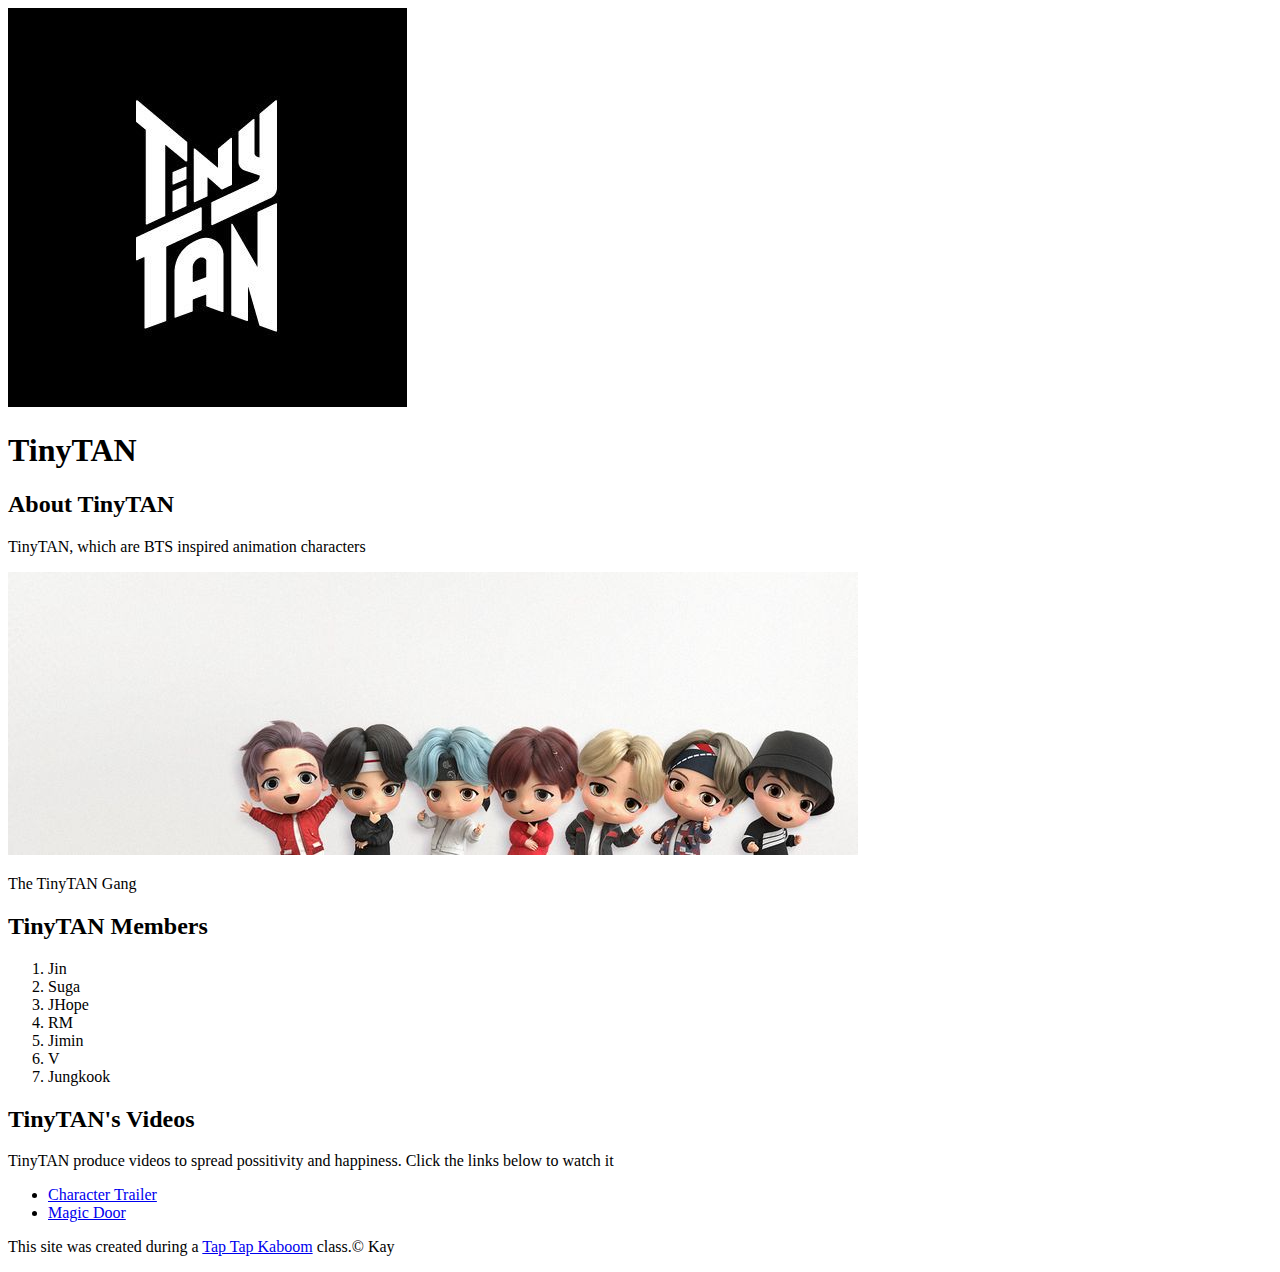
==== index.html @ 83488664 "Added our characters index.html file and a few images" ====
<!DOCTYPE html>
<html>
<head>
	<title>TinyTAN</title>
</head>
<body>
	<!-- header element -->
	<header>
		<img src="img/tinytan-avatar.jpeg">
		<h1>TinyTAN</h1>
	</header>

	<!-- main element -->
	<main>
		<h2>About TinyTAN</h2>
		<p>TinyTAN, which are BTS inspired animation characters</p>
		<img src="img/tinytanbig.jpeg">
		<p>The TinyTAN Gang</p>
		<h2>TinyTAN Members</h2>
		<ol>
			<li>Jin</li>
			<li>Suga</li>
			<li>JHope</li>
			<li>RM</li>
			<li>Jimin</li>
			<li>V</li>
			<li>Jungkook</li>
		</ol>
		
		<!-- Videos -->
		<h2>TinyTAN's Videos</h2>
		<p>TinyTAN produce videos to spread possitivity and happiness. Click the links below to watch it</p>
		<ul>
			<li><a href="https://www.youtube.com/watch?v=LFeiGU35ZzA">Character Trailer</a></li>
			<li><a href="https://www.youtube.com/watch?v=Yf9Nlq5wrf8">Magic Door</a></li>
		</ul>

	</main>

<!-- Footer element -->
<footer>
	<p>This site was created during a <a href="https://taptapkaboom.com">Tap Tap Kaboom</a>  class.&copy; Kay</p>
</footer>
</body>
</html>
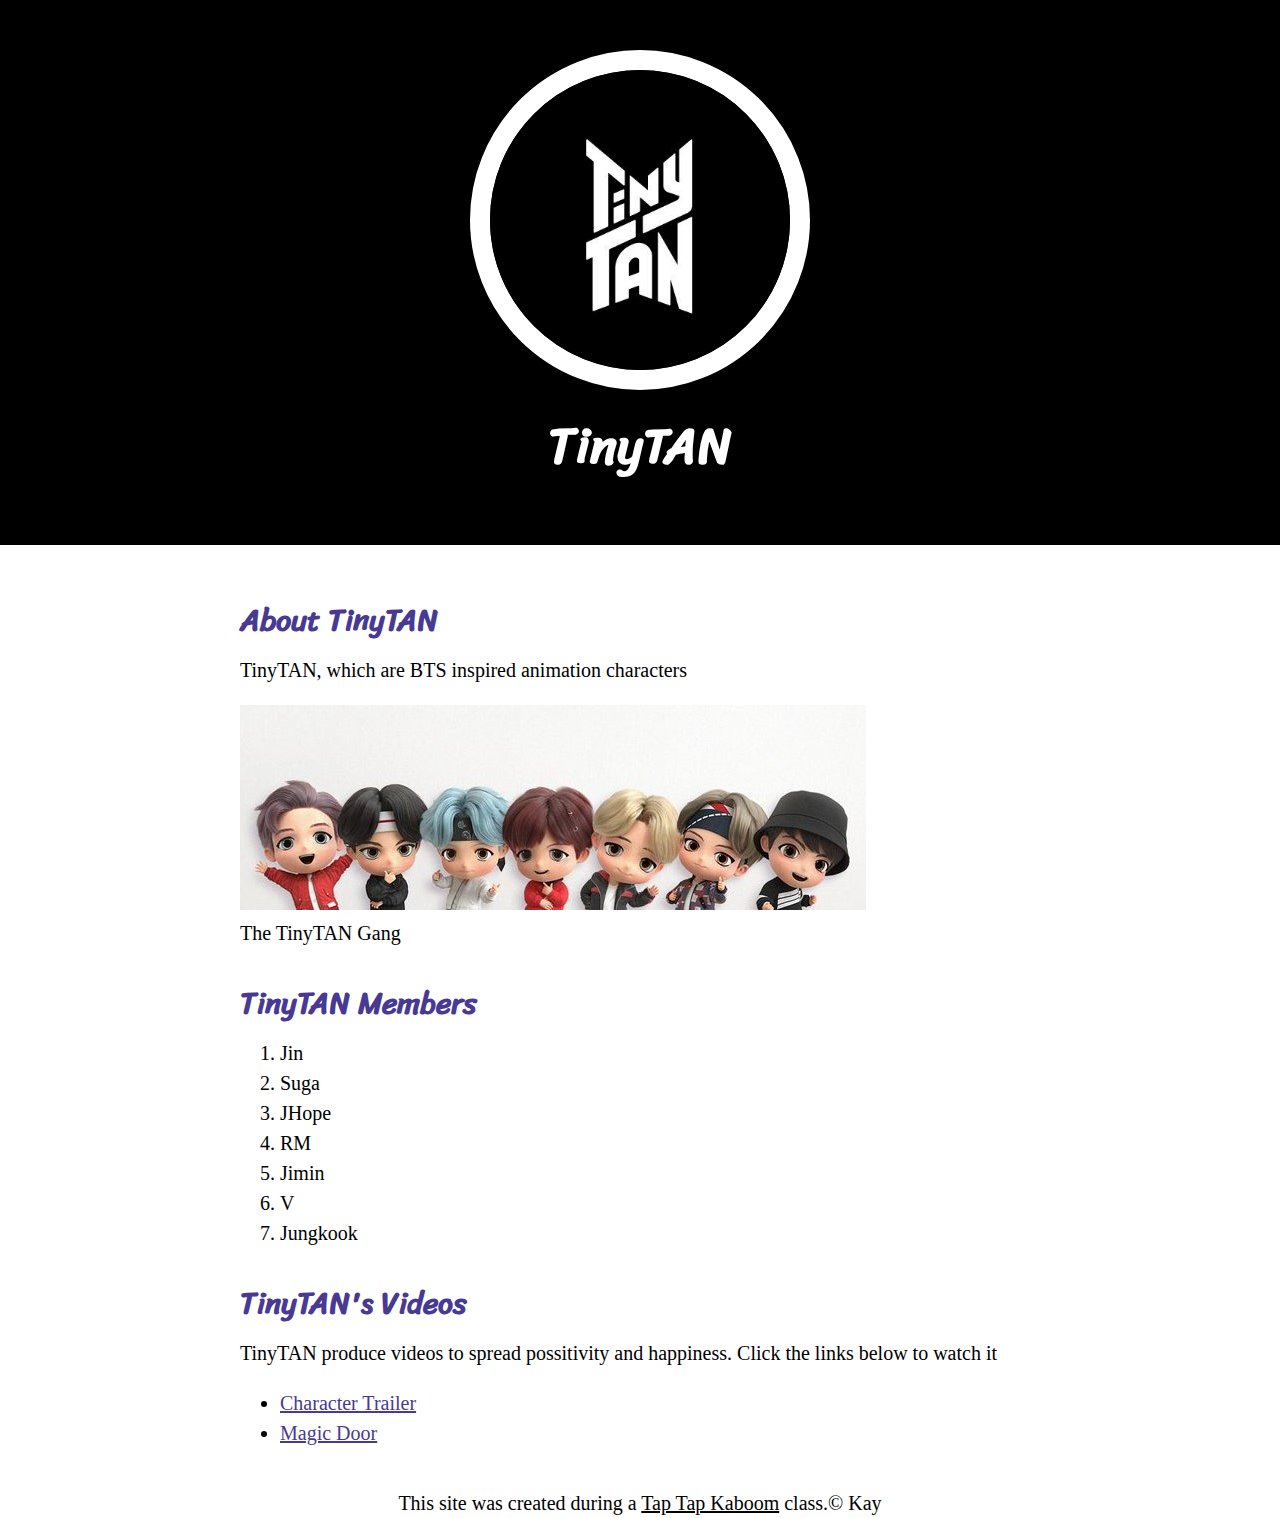
==== commit 9f243caa: "Wrote the css for our character's website and change some html" ====
--- a/index.html
+++ b/index.html
@@ -2,6 +2,9 @@
 <html>
 <head>
 	<title>TinyTAN</title>
+	<link rel="icon" href="img/tinytan-avatar.jpeg">
+	<link href="https://fonts.googleapis.com/css2?family=Sriracha&display=swap" rel="stylesheet">
+	<link rel="stylesheet" type="text/css" href="css/hero.css">
 </head>
 <body>
 	<!-- header element -->
@@ -15,7 +18,7 @@
 		<h2>About TinyTAN</h2>
 		<p>TinyTAN, which are BTS inspired animation characters</p>
 		<img src="img/tinytanbig.jpeg">
-		<p>The TinyTAN Gang</p>
+		<p class="caption">The TinyTAN Gang</p>
 		<h2>TinyTAN Members</h2>
 		<ol>
 			<li>Jin</li>
@@ -31,8 +34,8 @@
 		<h2>TinyTAN's Videos</h2>
 		<p>TinyTAN produce videos to spread possitivity and happiness. Click the links below to watch it</p>
 		<ul>
-			<li><a href="https://www.youtube.com/watch?v=LFeiGU35ZzA">Character Trailer</a></li>
-			<li><a href="https://www.youtube.com/watch?v=Yf9Nlq5wrf8">Magic Door</a></li>
+			<li><a target="_blank" href="https://www.youtube.com/watch?v=LFeiGU35ZzA">Character Trailer</a></li>
+			<li><a target="_blank" href="https://www.youtube.com/watch?v=Yf9Nlq5wrf8">Magic Door</a></li>
 		</ul>
 
 	</main>
--- a/css/hero.css
+++ b/css/hero.css
@@ -0,0 +1,78 @@
+body{
+	margin: 0;
+	font-family: Cooper Black, Broadway, Bodoni MT Black;
+	font-size: 20px;
+	line-height: 30px;
+}
+
+header{
+	background-color: black;
+	text-align: center;
+	padding-top: 50px;
+	padding-bottom: 50px;
+}
+
+h1, h2{
+	font-family: 'Sriracha', cursive;
+	font-size: 50px;
+
+}
+
+header h1{
+	color: white;
+
+}
+
+header img{
+	border-radius: 170px;
+    width: 300px;
+    border: 20px solid white;
+}
+
+main{
+	max-width: 800px;
+	margin: 0 auto;
+	padding: 20px;
+}
+
+main img{
+	max-width: 100%;
+}
+
+h2{
+	font-size: 30px;
+	color: #483a94;
+	margin: 40px 0 10px;
+}
+
+a{
+	color: #483a94;
+}
+a:hover{
+	color: black;
+	background-color: yellow;
+}
+
+footer{
+	background-color: white;
+	text-align: center;
+	color: black;
+}
+
+footer p{
+	margin: 0;
+}
+
+footer a{
+	color: black;
+}
+footer a:hover{
+	opacity: .5;
+	background-color: transparent;
+}
+
+p.caption{
+	color: #99999;
+	font-size: italic;
+	margin-top: 0;
+}